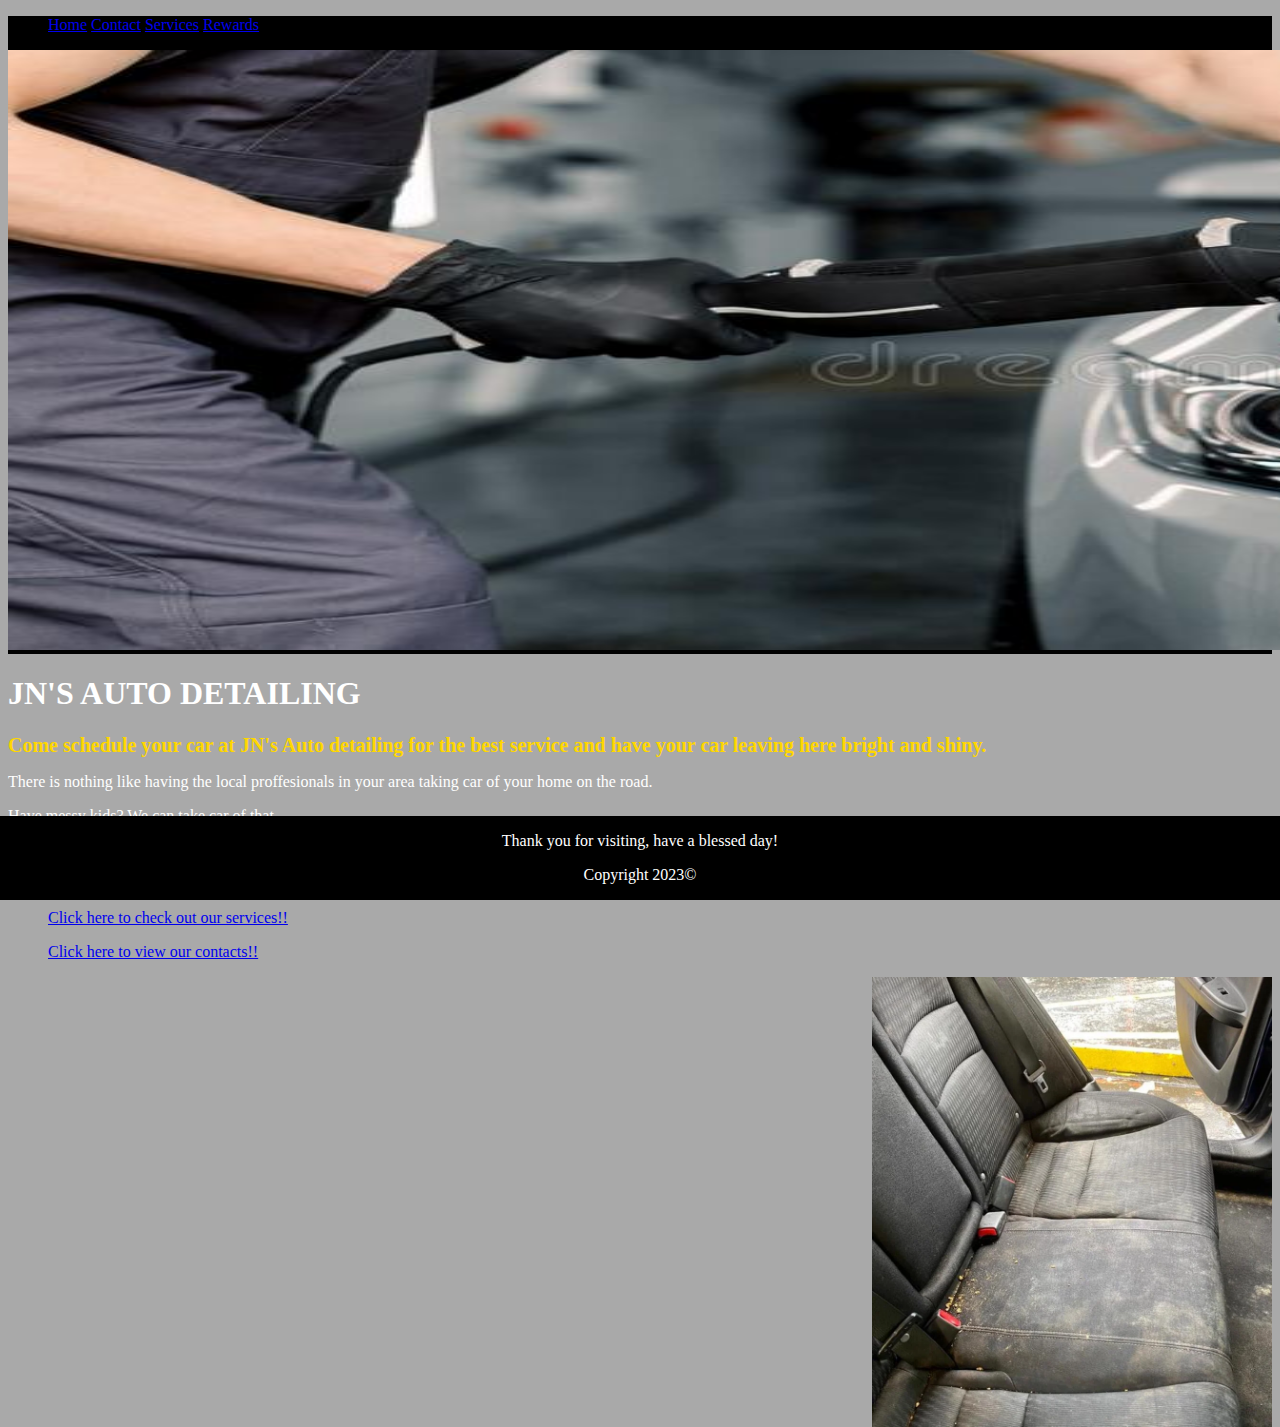
==== index.html @ db63ea60 "adding Mod3" ====
<!DOCTYPE html>
    <html>
    <head>
        <script src="script.js"></script> 
        <meta charset="utf-8">
        <meta name="viewport" content="width=device-width">
    </head>
        <title>Module 3</title>
        <link href="style.css" rel="stylesheet" type="text/css" />
<body>
    <nav>
        <ul>
            <li><a href="index.html">Home</a></li>
            <li><a href="page3.html">Contact</a></li>
            <li><a href="page2.html">Services</a></li>
            <li><a href="#">Rewards</a></li>
        </ul>
            <img src="Car detailing.jpeg">    
    </nav>
    <header>
            <h1><b>JN'S AUTO DETAILING</b></h1>
    </header> 
                <div><b>Come schedule your car at JN's Auto detailing for the best service and have your car leaving here bright and shiny.</b></div>
                <p>There is nothing like having the local proffesionals in your area taking car of your home on the road.</p> 
                <p>Have messy kids? We can take car of that.</p> 
                <p>Have a furry loved one? We can take care of that as well.</p>
                <p>Detaling is our specialty! Our goal is to have you leaving here as happy as you were when you first hopped into your vehicle.</p>
        <ul><a href="page2.html"> Click here to check out our services!! </a></ul>
    <ul><a href=ppage3.html>Click here to view our contacts!!</a></ul>
    
        <img class= "interior" src="Interior.webp">
    <footer>
        <p>Thank you for visiting, have a blessed day!</p>
        <p> Copyright 2023©</p>
    
    </footer>
  <!--
  This script places a badge on your repl's full-browser view back to your repl's cover
  page. Try various colors for the theme: dark, light, red, orange, yellow, lime, green,
  teal, blue, blurple, magenta, pink!
  --> 
</body>
    </html>
---- style.css ----
html {
  height: 100%;
  width: 100%;
}
nav {
    background-color:black;
}
body {
    background-color: darkgrey;
}
img {
    width: 2540px;
    height: 600px;
}
ul {
    list-style-type: none;
    margin: 20;
    padding: 3;
    overflow: hidden;
}
li {
    display: inline;
    color: white;
}
footer {
    position: fixed;
   left: 0;
   bottom: 0px;
   width: 100%;
   background-color:black;
   color: white;
   text-align: center;
}
p {
    color: white;
}
h1 {
    color: white
}
.interior {
    width: 400px;
    height:20%;
    float: right;
    align-items: center;
}
div {
    font-size: 20px;
    color: gold;
}
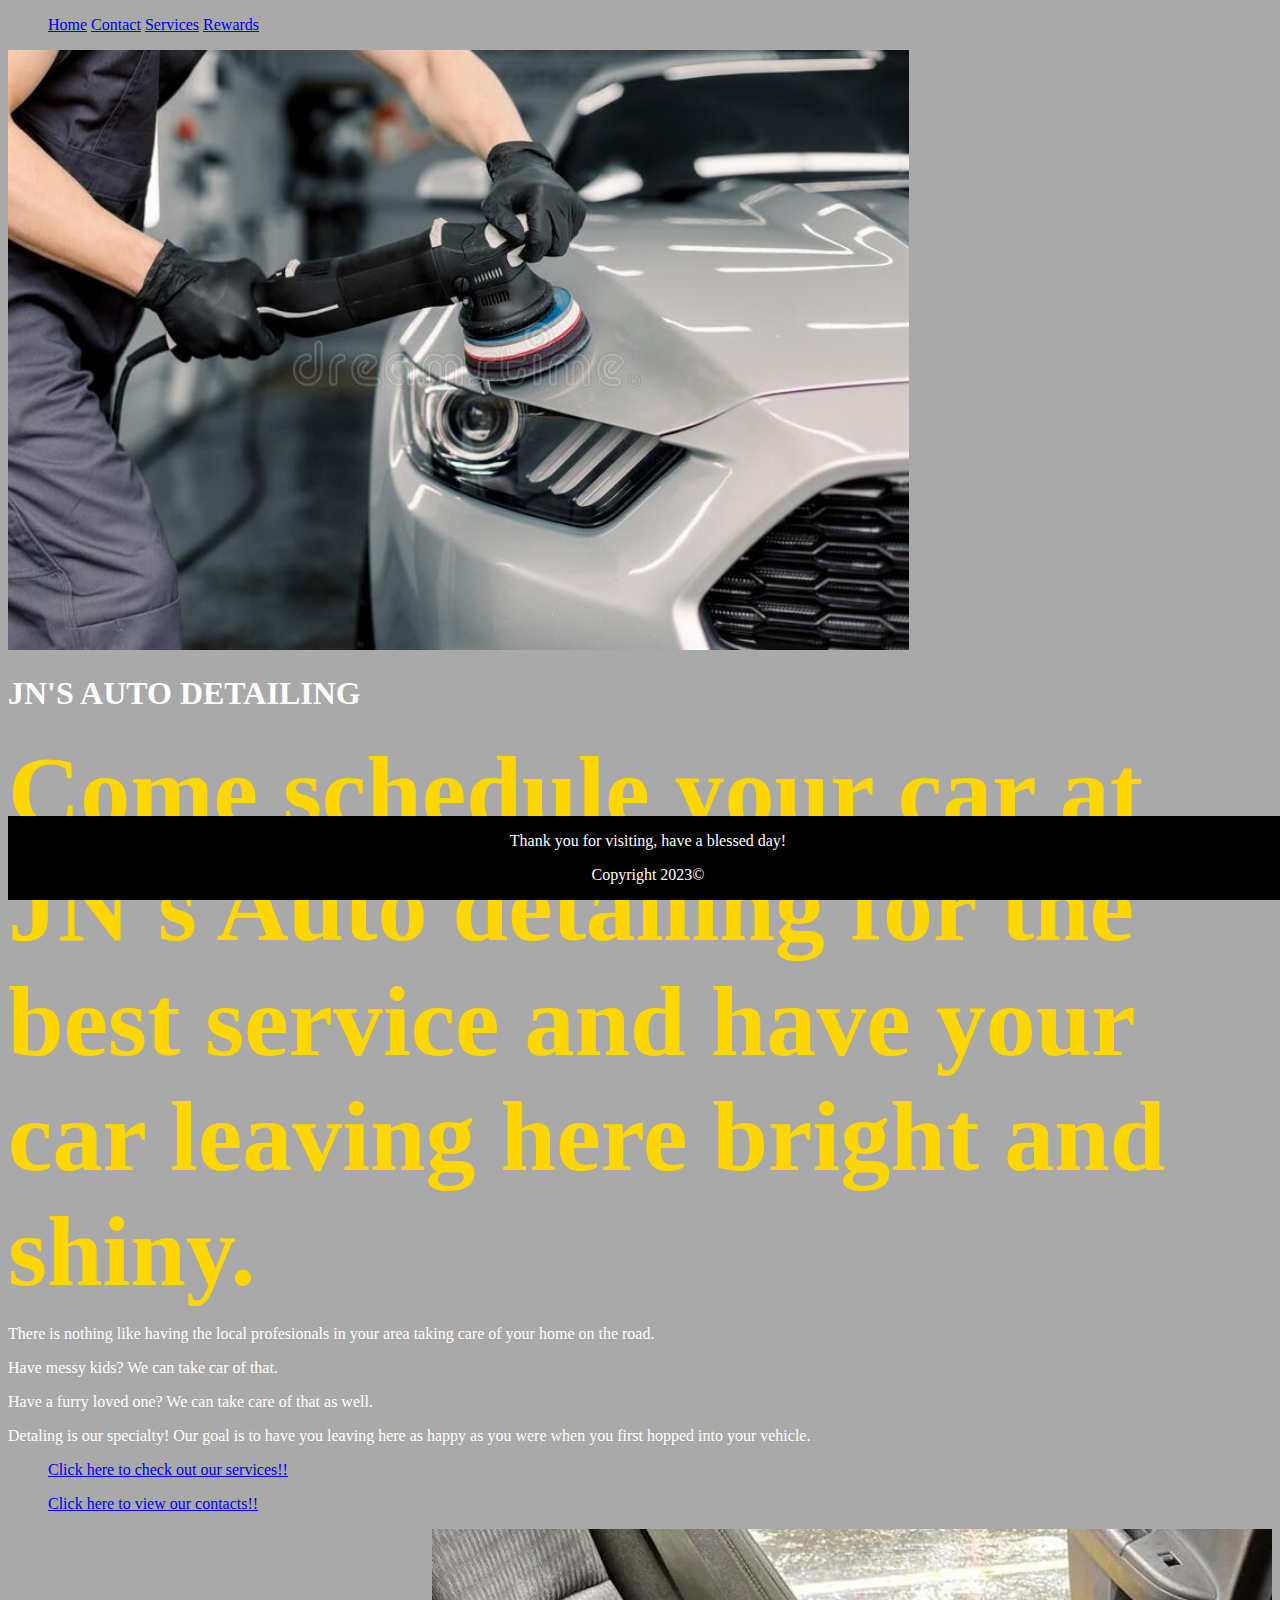
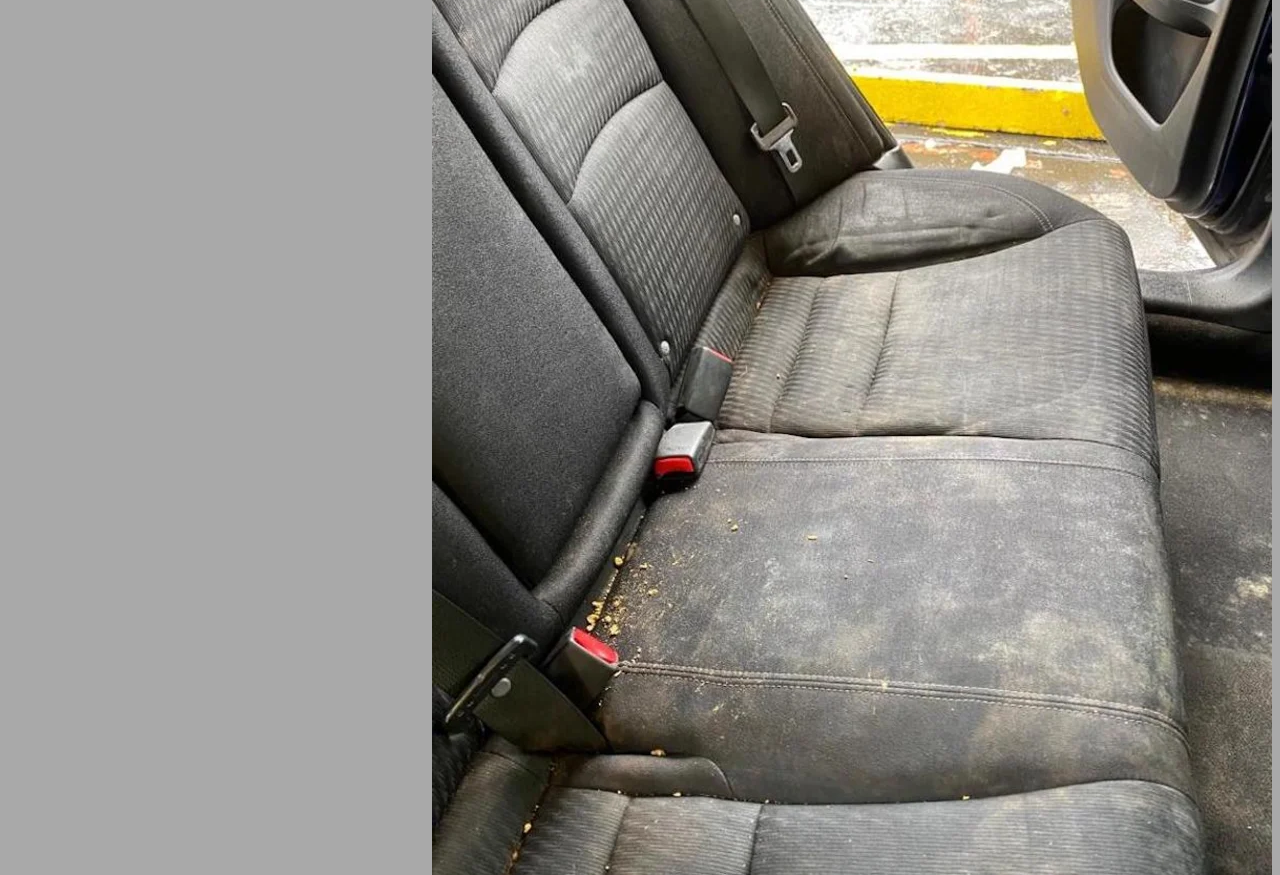
==== commit f462522c: "adding updates to javascript page" ====
--- a/index.html
+++ b/index.html
@@ -1,43 +1,45 @@
 <!DOCTYPE html>
     <html>
     <head>
-        <script src="script.js"></script> 
         <meta charset="utf-8">
         <meta name="viewport" content="width=device-width">
     </head>
-        <title>Module 3</title>
+        <title>Module 3</title> <!-- Module 3 project -->
         <link href="style.css" rel="stylesheet" type="text/css" />
 <body>
     <nav>
         <ul>
+            <!--This is my nav bar -->
             <li><a href="index.html">Home</a></li>
             <li><a href="page3.html">Contact</a></li>
             <li><a href="page2.html">Services</a></li>
             <li><a href="#">Rewards</a></li>
         </ul>
+        <span> </span>
+            <!-- Image tag located here -->
             <img src="Car detailing.jpeg">    
     </nav>
     <header>
-            <h1><b>JN'S AUTO DETAILING</b></h1>
+            <h1><b>JN'S AUTO DETAILING</b></h1> <!-- Header line -->
     </header> 
-                <div><b>Come schedule your car at JN's Auto detailing for the best service and have your car leaving here bright and shiny.</b></div>
-                <p>There is nothing like having the local proffesionals in your area taking car of your home on the road.</p> 
+                <div><b>Come schedule your car at JN's Auto detailing for the best service and have your car leaving here bright and shiny.</b></div> <!-- Seperated to be put in a different color per CSS -->
+                <p>There is nothing like having the local profesionals in your area taking care of your home on the road.</p> 
                 <p>Have messy kids? We can take car of that.</p> 
                 <p>Have a furry loved one? We can take care of that as well.</p>
                 <p>Detaling is our specialty! Our goal is to have you leaving here as happy as you were when you first hopped into your vehicle.</p>
         <ul><a href="page2.html"> Click here to check out our services!! </a></ul>
-    <ul><a href=ppage3.html>Click here to view our contacts!!</a></ul>
-    
+    <ul><a href=page3.html>Click here to view our contacts!!</a></ul>
+        <!-- Second image tagged here -->
         <img class= "interior" src="Interior.webp">
     <footer>
         <p>Thank you for visiting, have a blessed day!</p>
-        <p> Copyright 2023©</p>
-    
+        <p> Copyright 2023©</p> <!-- Yes, I did copyright this! -->
     </footer>
   <!--
   This script places a badge on your repl's full-browser view back to your repl's cover
   page. Try various colors for the theme: dark, light, red, orange, yellow, lime, green,
   teal, blue, blurple, magenta, pink!
   --> 
+    <script src="script.js"></script> <!-- Javascript added -->
 </body>
     </html>--- a/style.css
+++ b/style.css
@@ -3,13 +3,16 @@
   width: 100%;
 }
 nav {
-    background-color:black;
+    /* adding comments for nav bar */
+    color: white;
+    background-color:darkgray;
 }
 body {
     background-color: darkgrey;
+    margin-bottom: 100%;
 }
 img {
-    width: 2540px;
+    width: fit-content;
     height: 600px;
 }
 ul {
@@ -23,27 +26,36 @@
     color: white;
 }
 footer {
-    position: fixed;
-   left: 0;
-   bottom: 0px;
-   width: 100%;
-   background-color:black;
-   color: white;
-   text-align: center;
+    position:fixed;
+    bottom: 0px;
+    width: 100%;
+    background-color:black;
+    color: white;
+    text-align: center;
 }
 p {
     color: white;
 }
 h1 {
-    color: white
+    color: white;
 }
 .interior {
-    width: 400px;
+    width: fit-content;
     height:20%;
     float: right;
     align-items: center;
 }
 div {
-    font-size: 20px;
+    font-size: 100px;
     color: gold;
-}+}
+.services {
+    width: fit-content; 
+    height: 20%;
+    float: center;
+}
+.contact {
+  width: 100%;
+  height: 100%;
+  object-fit: cover; /* this property makes sure the image covers the entire page */
+}
